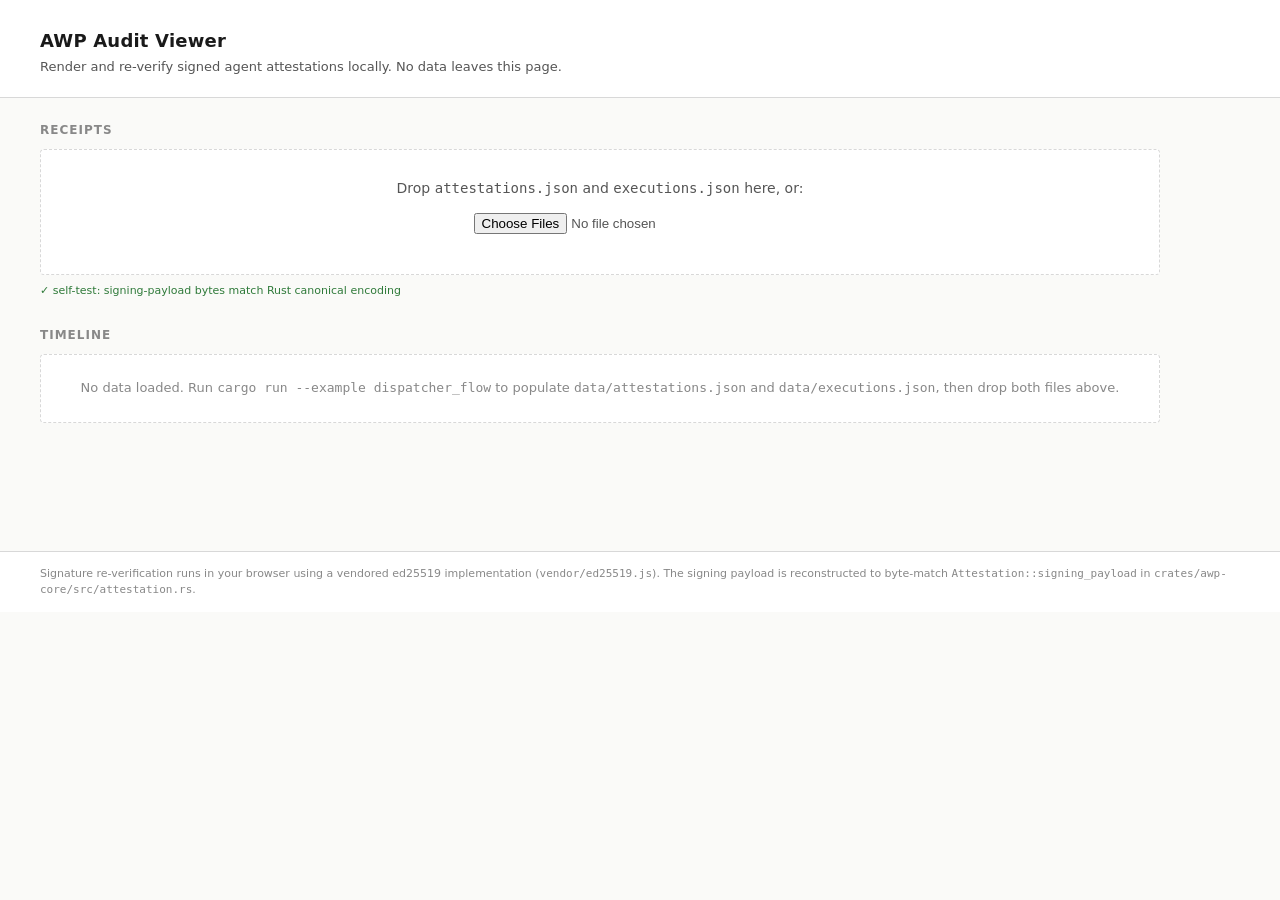
==== tools/audit-viewer/index.html @ ec7a4883 "feat(viewer): gtm phase 1 audit viewer for receipts Single-file static HTML viewer for AWP attestati" ====
<!DOCTYPE html>
<html lang="en">
<head>
<meta charset="utf-8">
<meta name="viewport" content="width=device-width,initial-scale=1">
<title>AWP Audit Viewer</title>
<style>
:root {
    --ink: #1a1a1a;
    --ink-muted: #555;
    --ink-faint: #888;
    --rule: #d8d8d8;
    --rule-soft: #ececec;
    --paper: #fafaf8;
    --paper-card: #ffffff;
    --green: #2f7a3a;
    --amber: #b07b00;
    --red: #a02020;
    --grey: #888;
}
* { box-sizing: border-box; }
html, body {
    margin: 0;
    padding: 0;
    background: var(--paper);
    color: var(--ink);
    font-family: -apple-system, BlinkMacSystemFont, "Segoe UI", system-ui,
        "Helvetica Neue", Arial, sans-serif;
    font-size: 14px;
    line-height: 1.45;
}
header {
    border-bottom: 1px solid var(--rule);
    padding: 28px 40px 20px 40px;
    background: var(--paper-card);
}
header h1 {
    margin: 0 0 4px 0;
    font-size: 18px;
    font-weight: 600;
    letter-spacing: 0.2px;
}
header p.lede {
    margin: 0;
    color: var(--ink-muted);
    font-size: 13px;
}
main {
    padding: 24px 40px 60px 40px;
    max-width: 1200px;
}
section {
    margin-bottom: 28px;
}
section h2 {
    margin: 0 0 10px 0;
    font-size: 12px;
    text-transform: uppercase;
    letter-spacing: 1px;
    color: var(--ink-faint);
    font-weight: 600;
}
.dropzone {
    border: 1.5px dashed var(--rule);
    background: var(--paper-card);
    border-radius: 4px;
    padding: 28px 24px;
    text-align: center;
    color: var(--ink-muted);
    transition: border-color 120ms ease, background 120ms ease;
}
.dropzone.dragover {
    border-color: var(--ink);
    background: #f4f1ea;
}
.dropzone p {
    margin: 0 0 8px 0;
}
.dropzone input[type=file] {
    margin-top: 6px;
}
.file-summary {
    margin-top: 12px;
    font-size: 12px;
    color: var(--ink-muted);
}
.file-summary span.ok { color: var(--green); }
.file-summary span.warn { color: var(--amber); }

table.timeline {
    width: 100%;
    border-collapse: collapse;
    background: var(--paper-card);
    border: 1px solid var(--rule);
}
table.timeline th, table.timeline td {
    text-align: left;
    padding: 10px 12px;
    border-bottom: 1px solid var(--rule-soft);
    vertical-align: top;
    font-variant-numeric: tabular-nums;
}
table.timeline th {
    font-size: 11px;
    text-transform: uppercase;
    letter-spacing: 0.6px;
    color: var(--ink-faint);
    background: #f4f2ee;
    border-bottom: 1px solid var(--rule);
    font-weight: 600;
}
table.timeline tr.row { cursor: pointer; }
table.timeline tr.row:hover { background: #f7f5f0; }
table.timeline tr.row.expanded { background: #f4f1ea; }
table.timeline td.col-time { white-space: nowrap; color: var(--ink-muted); width: 168px; }
table.timeline td.col-agents { white-space: nowrap; }
table.timeline td.col-input, table.timeline td.col-output { max-width: 240px; overflow: hidden; text-overflow: ellipsis; white-space: nowrap; }
table.timeline td.col-status { white-space: nowrap; width: 130px; }

.badge {
    display: inline-block;
    padding: 2px 8px;
    border-radius: 999px;
    font-size: 11px;
    font-weight: 600;
    letter-spacing: 0.3px;
    border: 1px solid transparent;
}
.badge.green { color: var(--green); border-color: var(--green); background: #ecf5ee; }
.badge.amber { color: var(--amber); border-color: var(--amber); background: #f7f0dc; }
.badge.red   { color: var(--red);   border-color: var(--red);   background: #f6e6e6; }
.badge.grey  { color: var(--grey);  border-color: var(--rule);  background: #f0f0f0; }

tr.detail > td {
    padding: 16px 20px 22px 20px;
    background: #f9f7f1;
    border-bottom: 1px solid var(--rule);
}
.receipt-pair {
    display: grid;
    grid-template-columns: 1fr 1fr;
    gap: 18px;
}
.receipt {
    background: var(--paper-card);
    border: 1px solid var(--rule);
    border-radius: 3px;
    padding: 14px 16px;
}
.receipt h3 {
    margin: 0 0 6px 0;
    font-size: 11px;
    text-transform: uppercase;
    letter-spacing: 0.8px;
    color: var(--ink-faint);
    font-weight: 600;
}
.receipt .agent-line {
    font-size: 13px;
    margin-bottom: 8px;
}
.kv {
    display: grid;
    grid-template-columns: 110px 1fr;
    gap: 4px 12px;
    font-size: 12px;
}
.kv dt {
    color: var(--ink-faint);
    font-weight: 500;
}
.kv dd {
    margin: 0;
    color: var(--ink);
    word-break: break-all;
    font-family: "SF Mono", Menlo, Consolas, "Liberation Mono", monospace;
}
.kv dd.plain { font-family: inherit; }
.verify-line {
    margin-top: 10px;
    font-size: 12px;
    border-top: 1px solid var(--rule-soft);
    padding-top: 8px;
}
.verify-line.ok  { color: var(--green); }
.verify-line.bad { color: var(--red); font-weight: 600; }
.verify-line.pending { color: var(--ink-faint); }

.empty {
    color: var(--ink-faint);
    background: var(--paper-card);
    border: 1px dashed var(--rule);
    border-radius: 4px;
    padding: 24px;
    text-align: center;
    font-size: 13px;
}
footer {
    color: var(--ink-faint);
    font-size: 11px;
    border-top: 1px solid var(--rule);
    padding: 14px 40px;
    background: var(--paper-card);
    margin-top: 40px;
}
.test-status {
    font-size: 11px;
    color: var(--ink-faint);
    margin-top: 8px;
}
.test-status.ok { color: var(--green); }
.test-status.bad { color: var(--red); font-weight: 600; }
.bad-line {
    background: #fbeaea;
    border: 1px solid var(--red);
    color: var(--red);
    padding: 8px 12px;
    border-radius: 3px;
    font-size: 12px;
    margin-top: 8px;
}
</style>
</head>
<body>
<header>
    <h1>AWP Audit Viewer</h1>
    <p class="lede">Render and re-verify signed agent attestations locally. No data leaves this page.</p>
</header>

<main>
    <section>
        <h2>Receipts</h2>
        <div id="dropzone" class="dropzone">
            <p>Drop <code>attestations.json</code> and <code>executions.json</code> here, or:</p>
            <input id="filepicker" type="file" multiple accept=".json,.jsonl,application/json">
            <div id="file-summary" class="file-summary"></div>
        </div>
        <div id="parity-status" class="test-status">Self-test pending&hellip;</div>
    </section>

    <section>
        <h2>Timeline</h2>
        <div id="timeline-host"></div>
    </section>
</main>

<footer>
    Signature re-verification runs in your browser using a vendored ed25519
    implementation (<code>vendor/ed25519.js</code>). The signing payload is
    reconstructed to byte-match <code>Attestation::signing_payload</code> in
    <code>crates/awp-core/src/attestation.rs</code>.
</footer>

<script src="vendor/ed25519.js"></script>
<script src="signing-payload.js"></script>
<script>
"use strict";

// ---------- model ----------------------------------------------------------

const state = {
    attestations: new Map(),     // id -> attestation
    executions: [],              // TaskExecutionRecord[]
    fileNames: { att: null, exec: null },
    expanded: new Set(),         // task_id strings (or "orphan-<id>")
};

const signingPayloadBytes = signingPayload.signingPayloadBytes;

// ---------- file ingestion -------------------------------------------------

function classifyJsonlLine(obj) {
    if (obj && typeof obj === "object") {
        if ("agent_pubkey" in obj && "signature" in obj) return "attestation";
        if ("task_id" in obj && "task_input" in obj) return "execution";
    }
    return null;
}

async function ingestFile(file) {
    const text = await file.text();
    const lines = text.split(/\r?\n/).filter((l) => l.trim().length > 0);
    let kind = null;
    let attCount = 0;
    let execCount = 0;
    let parseErrs = 0;
    for (const line of lines) {
        let obj;
        try { obj = JSON.parse(line); }
        catch (_) { parseErrs++; continue; }
        const k = classifyJsonlLine(obj);
        if (k === "attestation") {
            state.attestations.set(obj.id, obj);
            attCount++;
            kind = kind || "att";
        } else if (k === "execution") {
            state.executions.push(obj);
            execCount++;
            kind = kind || "exec";
        } else {
            parseErrs++;
        }
    }
    if (kind === "att") state.fileNames.att = file.name;
    if (kind === "exec") state.fileNames.exec = file.name;
    return { name: file.name, attCount, execCount, parseErrs, kind };
}

// ---------- formatting helpers ---------------------------------------------

function truncMid(s, head = 8, tail = 8) {
    if (!s) return "";
    if (s.length <= head + tail + 1) return s;
    return s.slice(0, head) + "…" + s.slice(-tail);
}

function truncEnd(s, n) {
    if (!s) return "";
    return s.length > n ? s.slice(0, n - 1) + "…" : s;
}

function fmtTimestamp(epochSeconds) {
    if (typeof epochSeconds !== "number") return "";
    try {
        const d = new Date(epochSeconds * 1000);
        // ISO local-ish: yyyy-mm-dd HH:MM:SSZ — readable, sortable.
        return d.toISOString().replace("T", " ").replace(".000Z", " UTC");
    } catch (_) { return String(epochSeconds); }
}

function statusToBadge(executionStatus, workerAtt, verifierAtt) {
    // Crypto check first: any constituent attestation with a known-bad
    // signature flips the row red regardless of execution status. The
    // verification cache is only populated after eagerVerifyAll() runs;
    // until then we fall through to the execution-status-derived badge.
    for (const att of [workerAtt, verifierAtt]) {
        if (att && verificationCache.get(att.id) === false) {
            return { cls: "red", label: "🔴 Signature invalid" };
        }
    }
    if (executionStatus && typeof executionStatus === "object") {
        if ("Failed" in executionStatus) {
            return { cls: "red", label: "🔴 Failed", detail: executionStatus.Failed };
        }
        if ("Complete" in executionStatus) {
            const c = executionStatus.Complete;
            if (c.attestation_valid && c.answer_correct) {
                return { cls: "green", label: "🟢 Verified" };
            }
            return {
                cls: "amber",
                label: "🟡 Verified (disputed)",
                detail: c,
            };
        }
    }
    if (typeof executionStatus === "string") {
        // Pending / WorkerRunning / etc. — surface as grey.
        return { cls: "grey", label: "⚪ " + executionStatus };
    }
    return { cls: "grey", label: "⚪ Unknown" };
}

function attestationStatusSummary(status) {
    if (status === "Completed") return "Completed";
    if (status && typeof status === "object") {
        if ("Failed" in status) return "Failed: " + status.Failed;
        if ("Verified" in status) {
            const v = status.Verified;
            return (
                "Verified — attestation_valid=" +
                v.attestation_valid +
                ", answer_correct=" +
                v.answer_correct
            );
        }
    }
    return JSON.stringify(status);
}

// ---------- timeline rendering ---------------------------------------------

function render() {
    renderFileSummary();
    renderTimeline();
}

function renderFileSummary() {
    const host = document.getElementById("file-summary");
    const parts = [];
    if (state.fileNames.att) {
        parts.push(
            `<span class="ok">${escapeHtml(state.fileNames.att)}</span>: ${state.attestations.size} attestation${state.attestations.size === 1 ? "" : "s"}`,
        );
    }
    if (state.fileNames.exec) {
        parts.push(
            `<span class="ok">${escapeHtml(state.fileNames.exec)}</span>: ${state.executions.length} execution${state.executions.length === 1 ? "" : "s"}`,
        );
    }
    if (parts.length === 0) {
        host.textContent = "";
    } else {
        host.innerHTML = "Loaded — " + parts.join(" · ");
    }
}

function escapeHtml(s) {
    return String(s)
        .replaceAll("&", "&amp;")
        .replaceAll("<", "&lt;")
        .replaceAll(">", "&gt;")
        .replaceAll('"', "&quot;")
        .replaceAll("'", "&#39;");
}

function renderTimeline() {
    const host = document.getElementById("timeline-host");
    if (state.executions.length === 0 && state.attestations.size === 0) {
        host.innerHTML =
            '<div class="empty">No data loaded. Run <code>cargo run --example dispatcher_flow</code> to populate <code>data/attestations.json</code> and <code>data/executions.json</code>, then drop both files above.</div>';
        return;
    }

    const referencedAttestationIds = new Set();
    for (const exec of state.executions) {
        if (exec.worker_attestation_id) referencedAttestationIds.add(exec.worker_attestation_id);
        if (exec.verifier_attestation_id) referencedAttestationIds.add(exec.verifier_attestation_id);
    }
    const orphans = [];
    for (const att of state.attestations.values()) {
        if (!referencedAttestationIds.has(att.id)) orphans.push(att);
    }

    // Sort executions by started_at ascending, then orphans by timestamp.
    const execs = state.executions
        .slice()
        .sort((a, b) => (a.started_at || 0) - (b.started_at || 0));
    orphans.sort((a, b) => (a.timestamp || 0) - (b.timestamp || 0));

    let html =
        '<table class="timeline"><thead><tr>' +
        "<th>Time</th>" +
        "<th>Agents (worker → verifier)</th>" +
        "<th>Task</th>" +
        "<th>Decision</th>" +
        "<th>Status</th>" +
        "</tr></thead><tbody>";

    for (const exec of execs) {
        html += renderExecutionRow(exec);
    }
    for (const att of orphans) {
        html += renderOrphanRow(att);
    }
    html += "</tbody></table>";
    host.innerHTML = html;

    // Schedule per-attestation re-verification for visible expanded rows.
    for (const key of state.expanded) {
        scheduleVerify(key);
    }
}

function renderExecutionRow(exec) {
    const workerAtt = exec.worker_attestation_id
        ? state.attestations.get(exec.worker_attestation_id) || null
        : null;
    const verifierAtt = exec.verifier_attestation_id
        ? state.attestations.get(exec.verifier_attestation_id) || null
        : null;
    const badge = statusToBadge(exec.status, workerAtt, verifierAtt);
    const key = "exec-" + exec.task_id;
    const expanded = state.expanded.has(key);

    const agents =
        (workerAtt ? escapeHtml(workerAtt.agent_id) : "—") +
        " → " +
        (verifierAtt ? escapeHtml(verifierAtt.agent_id) : "—");

    const decision = workerAtt
        ? escapeHtml(truncEnd(workerAtt.output, 36))
        : "<em style='color:var(--ink-faint)'>(no worker output)</em>";

    let row =
        `<tr class="row${expanded ? " expanded" : ""}" data-key="${escapeHtml(key)}">` +
        `<td class="col-time">${escapeHtml(fmtTimestamp(exec.started_at))}</td>` +
        `<td class="col-agents">${agents}</td>` +
        `<td class="col-input">${escapeHtml(truncEnd(exec.task_input || "", 32))}</td>` +
        `<td class="col-output">${decision}</td>` +
        `<td class="col-status"><span class="badge ${badge.cls}">${escapeHtml(badge.label)}</span></td>` +
        "</tr>";

    if (expanded) {
        row +=
            '<tr class="detail"><td colspan="5">' +
            renderDetailPair(workerAtt, verifierAtt, exec) +
            "</td></tr>";
    }
    return row;
}

function renderOrphanRow(att) {
    const key = "orphan-" + att.id;
    const expanded = state.expanded.has(key);
    const badge = { cls: "grey", label: "⚪ Orphan" };
    let row =
        `<tr class="row${expanded ? " expanded" : ""}" data-key="${escapeHtml(key)}">` +
        `<td class="col-time">${escapeHtml(fmtTimestamp(att.timestamp))}</td>` +
        `<td class="col-agents">${escapeHtml(att.agent_id)}</td>` +
        `<td class="col-input"><em style='color:var(--ink-faint)'>(no execution row)</em></td>` +
        `<td class="col-output">${escapeHtml(truncEnd(att.output || "", 36))}</td>` +
        `<td class="col-status"><span class="badge ${badge.cls}">${escapeHtml(badge.label)}</span></td>` +
        "</tr>";
    if (expanded) {
        row +=
            '<tr class="detail"><td colspan="5">' +
            renderDetailPair(att, null, null) +
            "</td></tr>";
    }
    return row;
}

function renderDetailPair(workerAtt, verifierAtt, exec) {
    let html = '<div class="receipt-pair">';
    html += renderReceipt("Worker receipt", workerAtt, exec);
    if (verifierAtt) {
        html += renderReceipt("Verifier receipt", verifierAtt, exec);
    } else if (exec) {
        html +=
            '<div class="receipt"><h3>Verifier receipt</h3>' +
            '<div class="agent-line" style="color:var(--ink-faint)">No verifier attestation for this execution.</div>' +
            "</div>";
    }
    html += "</div>";
    return html;
}

function renderReceipt(title, att, exec) {
    if (!att) {
        return (
            '<div class="receipt"><h3>' +
            escapeHtml(title) +
            "</h3>" +
            '<div class="agent-line" style="color:var(--ink-faint)">No attestation present.</div>' +
            "</div>"
        );
    }
    const refStr = att.references ? att.references : "—";
    return (
        '<div class="receipt" data-att-id="' +
        escapeHtml(att.id) +
        '"><h3>' +
        escapeHtml(title) +
        "</h3>" +
        '<div class="agent-line"><strong>' +
        escapeHtml(att.agent_id) +
        "</strong> &nbsp;·&nbsp; " +
        escapeHtml(fmtTimestamp(att.timestamp)) +
        "</div>" +
        '<dl class="kv">' +
        '<dt>id</dt><dd>' + escapeHtml(att.id) + "</dd>" +
        '<dt>pubkey</dt><dd>' + escapeHtml(truncMid(att.agent_pubkey, 8, 8)) + "</dd>" +
        '<dt>task hash</dt><dd>' + escapeHtml(truncMid(att.task_hash, 8, 8)) + "</dd>" +
        '<dt>output hash</dt><dd>' + escapeHtml(truncMid(att.output_hash, 8, 8)) + "</dd>" +
        '<dt class="plain">status</dt><dd class="plain">' +
        escapeHtml(attestationStatusSummary(att.status)) + "</dd>" +
        '<dt>references</dt><dd>' + escapeHtml(refStr === "—" ? "—" : truncMid(refStr, 8, 8)) + "</dd>" +
        '<dt>signature</dt><dd>' + escapeHtml(truncMid(att.signature, 8, 8)) + "</dd>" +
        "</dl>" +
        '<div class="verify-line pending" data-verify-for="' +
        escapeHtml(att.id) +
        '">⏳ verifying signature in browser&hellip;</div>' +
        "</div>"
    );
}

// ---------- in-browser signature verification ------------------------------

const verificationCache = new Map(); // attestation id -> boolean

async function verifyAttestation(att) {
    if (verificationCache.has(att.id)) return verificationCache.get(att.id);
    let ok = false;
    try {
        const payload = signingPayloadBytes(att);
        ok = await ed25519.verify(att.signature, payload, att.agent_pubkey);
    } catch (_) {
        ok = false;
    }
    verificationCache.set(att.id, ok);
    return ok;
}

function scheduleVerify(rowKey) {
    // Find every receipt under the expanded row and run verification.
    const rows = document.querySelectorAll(
        'tr.row[data-key="' + cssEscape(rowKey) + '"] + tr.detail',
    );
    rows.forEach((tr) => {
        tr.querySelectorAll(".verify-line[data-verify-for]").forEach(
            async (line) => {
                const id = line.getAttribute("data-verify-for");
                const att = state.attestations.get(id);
                if (!att) {
                    line.className = "verify-line bad";
                    line.textContent = "✗ attestation missing";
                    return;
                }
                const ok = await verifyAttestation(att);
                if (ok) {
                    line.className = "verify-line ok";
                    line.textContent = "✓ signature verified in browser";
                } else {
                    line.className = "verify-line bad";
                    line.textContent =
                        "✗ signature invalid — receipt has been altered or the key does not match";
                }
            },
        );
    });
}

function cssEscape(s) {
    return s.replace(/(["\\])/g, "\\$1");
}

// ---------- interactions ---------------------------------------------------

function onRowClick(ev) {
    let el = ev.target;
    while (el && el.tagName !== "TR") el = el.parentElement;
    if (!el || !el.classList.contains("row")) return;
    const key = el.getAttribute("data-key");
    if (!key) return;
    if (state.expanded.has(key)) state.expanded.delete(key);
    else state.expanded.add(key);
    render();
}

function setupDropzone() {
    const dz = document.getElementById("dropzone");
    const input = document.getElementById("filepicker");
    dz.addEventListener("dragover", (e) => {
        e.preventDefault();
        dz.classList.add("dragover");
    });
    dz.addEventListener("dragleave", () => dz.classList.remove("dragover"));
    dz.addEventListener("drop", async (e) => {
        e.preventDefault();
        dz.classList.remove("dragover");
        const files = Array.from(e.dataTransfer?.files || []);
        await ingestFiles(files);
    });
    input.addEventListener("change", async () => {
        const files = Array.from(input.files || []);
        await ingestFiles(files);
        input.value = "";
    });
    document.getElementById("timeline-host").addEventListener(
        "click",
        onRowClick,
    );
}

async function ingestFiles(files) {
    if (!files || files.length === 0) return;
    // Reset state on every drop so re-loading after a tamper test doesn't
    // accumulate stale data in the verification cache.
    state.attestations.clear();
    state.executions.length = 0;
    state.fileNames = { att: null, exec: null };
    state.expanded.clear();
    verificationCache.clear();
    const summaries = [];
    for (const f of files) {
        try {
            summaries.push(await ingestFile(f));
        } catch (err) {
            summaries.push({ name: f.name, error: String(err) });
        }
    }
    render();
    // Verify every loaded attestation up-front so badges reflect signature
    // validity without waiting for the user to expand each row. We
    // re-render once when verification completes — a single repaint is
    // cheap and avoids flicker for the common case (all valid).
    await eagerVerifyAll();
    render();
}

async function eagerVerifyAll() {
    const tasks = [];
    for (const att of state.attestations.values()) {
        if (!verificationCache.has(att.id)) {
            tasks.push(verifyAttestation(att));
        }
    }
    if (tasks.length > 0) await Promise.all(tasks);
}

// ---------- self-test: byte-parity with Rust signing payload ---------------
//
// Stored sample: a real Attestation produced by `cargo run --example
// dispatcher_flow`, with the exact JSON bytes that `Attestation::
// signing_payload` produces in Rust. Confirms that the `signingPayloadBytes`
// reconstruction in this file is byte-for-byte identical to the Rust
// canonical encoding. If this fails, signature verification cannot be
// trusted and the test status near the dropzone goes red.
const SELF_TEST_ATT = {
    id: "00000000-0000-0000-0000-000000000001",
    agent_id: "test-agent",
    agent_pubkey:
        "0000000000000000000000000000000000000000000000000000000000000000",
    task_hash:
        "1111111111111111111111111111111111111111111111111111111111111111",
    output_hash:
        "2222222222222222222222222222222222222222222222222222222222222222",
    output: "84",
    status: "Completed",
    references: null,
    timestamp: 1700000000,
    signature:
        "00000000000000000000000000000000000000000000000000000000000000000000000000000000000000000000000000000000000000000000000000000000",
};
const SELF_TEST_EXPECTED_PAYLOAD =
    '{"id":"00000000-0000-0000-0000-000000000001",' +
    '"agent_id":"test-agent",' +
    '"agent_pubkey":"0000000000000000000000000000000000000000000000000000000000000000",' +
    '"task_hash":"1111111111111111111111111111111111111111111111111111111111111111",' +
    '"output_hash":"2222222222222222222222222222222222222222222222222222222222222222",' +
    '"output":"84",' +
    '"status":"Completed",' +
    '"references":null,' +
    '"timestamp":1700000000}';

function runSelfTest() {
    const status = document.getElementById("parity-status");
    try {
        const got = new TextDecoder().decode(signingPayloadBytes(SELF_TEST_ATT));
        if (got === SELF_TEST_EXPECTED_PAYLOAD) {
            status.className = "test-status ok";
            status.textContent =
                "✓ self-test: signing-payload bytes match Rust canonical encoding";
            return true;
        }
        status.className = "test-status bad";
        status.textContent =
            "✗ self-test FAILED: signing-payload bytes do not match Rust canonical encoding";
        return false;
    } catch (e) {
        status.className = "test-status bad";
        status.textContent = "✗ self-test threw: " + String(e);
        return false;
    }
}

// ---------- bootstrap ------------------------------------------------------

window.addEventListener("DOMContentLoaded", () => {
    setupDropzone();
    runSelfTest();
    render();
});
</script>
</body>
</html>
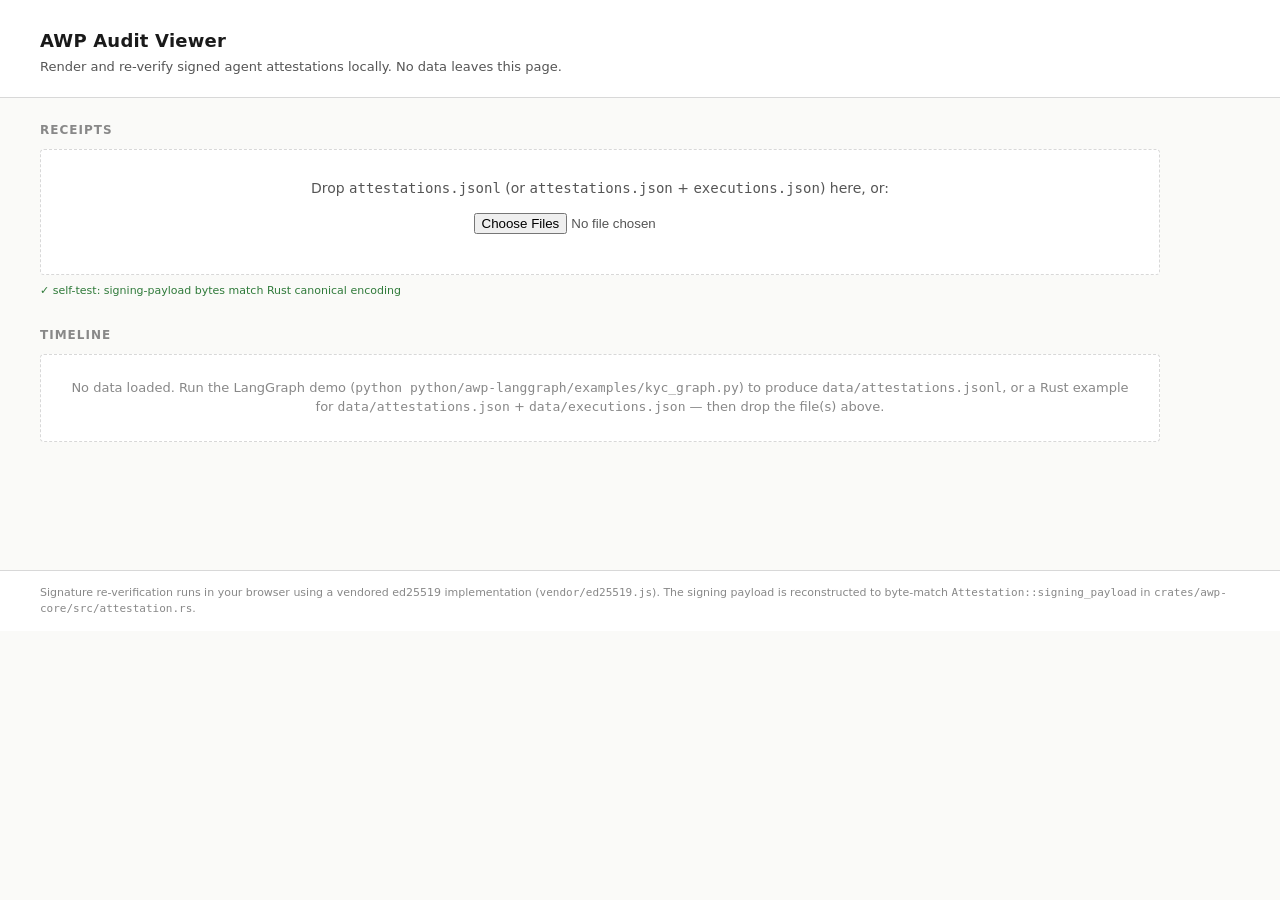
==== commit 4eea6282: "fix(viewer): render awp-langgraph SDK attestations as node rows The audit viewer keyed its timeline " ====
--- a/tools/audit-viewer/index.html
+++ b/tools/audit-viewer/index.html
@@ -185,6 +185,12 @@
 .verify-line.ok  { color: var(--green); }
 .verify-line.bad { color: var(--red); font-weight: 600; }
 .verify-line.pending { color: var(--ink-faint); }
+.identity-line {
+    margin-top: 6px;
+    font-size: 11px;
+    color: var(--ink-faint);
+}
+.identity-line.recurring { color: var(--ink-muted); }
 
 .empty {
     color: var(--ink-faint);
@@ -231,7 +237,7 @@
     <section>
         <h2>Receipts</h2>
         <div id="dropzone" class="dropzone">
-            <p>Drop <code>attestations.json</code> and <code>executions.json</code> here, or:</p>
+            <p>Drop <code>attestations.jsonl</code> (or <code>attestations.json</code> + <code>executions.json</code>) here, or:</p>
             <input id="filepicker" type="file" multiple accept=".json,.jsonl,application/json">
             <div id="file-summary" class="file-summary"></div>
         </div>
@@ -414,28 +420,59 @@
         .replaceAll("'", "&#39;");
 }
 
+// Per-pubkey occurrence index: for every attestation id, how many other
+// attestations with the *same* agent_pubkey precede it in the currently
+// loaded view (ordered by timestamp ascending, with id as tiebreaker).
+// Recomputed on every render so it reflects whatever the user has loaded.
+// Persistence-free — the viewer never remembers identities across page
+// loads.
+const previousByPubkey = new Map(); // attestation id -> integer
+
+function rebuildIdentityIndex() {
+    previousByPubkey.clear();
+    const seenSoFar = new Map(); // pubkey -> running count
+    const ordered = Array.from(state.attestations.values()).sort((a, b) => {
+        const t = (a.timestamp || 0) - (b.timestamp || 0);
+        return t !== 0 ? t : String(a.id).localeCompare(String(b.id));
+    });
+    for (const att of ordered) {
+        const pk = att.agent_pubkey || "";
+        const prior = seenSoFar.get(pk) || 0;
+        previousByPubkey.set(att.id, prior);
+        seenSoFar.set(pk, prior + 1);
+    }
+}
+
 function renderTimeline() {
     const host = document.getElementById("timeline-host");
     if (state.executions.length === 0 && state.attestations.size === 0) {
         host.innerHTML =
-            '<div class="empty">No data loaded. Run <code>cargo run --example dispatcher_flow</code> to populate <code>data/attestations.json</code> and <code>data/executions.json</code>, then drop both files above.</div>';
+            '<div class="empty">No data loaded. Run the LangGraph demo (<code>python python/awp-langgraph/examples/kyc_graph.py</code>) to produce <code>data/attestations.jsonl</code>, or a Rust example for <code>data/attestations.json</code> + <code>data/executions.json</code> — then drop the file(s) above.</div>';
         return;
     }
+    rebuildIdentityIndex();
 
     const referencedAttestationIds = new Set();
     for (const exec of state.executions) {
         if (exec.worker_attestation_id) referencedAttestationIds.add(exec.worker_attestation_id);
         if (exec.verifier_attestation_id) referencedAttestationIds.add(exec.verifier_attestation_id);
     }
-    const orphans = [];
+    const unreferenced = [];
     for (const att of state.attestations.values()) {
-        if (!referencedAttestationIds.has(att.id)) orphans.push(att);
-    }
-
-    // Sort executions by started_at ascending, then orphans by timestamp.
+        if (!referencedAttestationIds.has(att.id)) unreferenced.push(att);
+    }
+
+    // Attestations produced by the awp-langgraph SDK carry their semantics
+    // in the `output` JSON (`node_name`, plus `references`/`answer_correct`
+    // on verifier receipts) rather than in a separate executions.json. Pair
+    // them into node rows; anything left over is a genuine orphan.
+    const { nodeRows, orphans } = buildSdkNodeRows(unreferenced);
+
+    // Sort executions by started_at ascending, node rows + orphans by timestamp.
     const execs = state.executions
         .slice()
         .sort((a, b) => (a.started_at || 0) - (b.started_at || 0));
+    nodeRows.sort((a, b) => (a.timestamp || 0) - (b.timestamp || 0));
     orphans.sort((a, b) => (a.timestamp || 0) - (b.timestamp || 0));
 
     let html =
@@ -449,6 +486,9 @@
 
     for (const exec of execs) {
         html += renderExecutionRow(exec);
+    }
+    for (const node of nodeRows) {
+        html += renderSdkNodeRow(node);
     }
     for (const att of orphans) {
         html += renderOrphanRow(att);
@@ -495,6 +535,102 @@
         row +=
             '<tr class="detail"><td colspan="5">' +
             renderDetailPair(workerAtt, verifierAtt, exec) +
+            "</td></tr>";
+    }
+    return row;
+}
+
+// Parse an attestation's `output` field as an awp-langgraph SDK payload.
+// Returns the parsed object if it looks like one (`node_name` present), else
+// null — Rust-demo attestations carry plain strings here and fall through.
+function sdkPayload(att) {
+    if (!att || typeof att.output !== "string") return null;
+    let obj;
+    try { obj = JSON.parse(att.output); }
+    catch (_) { return null; }
+    if (obj && typeof obj === "object" && typeof obj.node_name === "string") {
+        return obj;
+    }
+    return null;
+}
+
+// Pair awp-langgraph SDK attestations into worker→verifier node rows. A
+// verifier receipt points at its worker via `references`. Whatever cannot be
+// paired or is not an SDK attestation is returned in `orphans` unchanged.
+function buildSdkNodeRows(unreferenced) {
+    const workers = [];
+    const verifiersByRef = new Map();
+    const orphans = [];
+
+    for (const att of unreferenced) {
+        const p = sdkPayload(att);
+        if (!p) { orphans.push(att); continue; }
+        if (p.references) {
+            verifiersByRef.set(p.references, { att, payload: p });
+        } else {
+            workers.push({ att, payload: p });
+        }
+    }
+
+    const nodeRows = [];
+    const claimedVerifiers = new Set();
+    for (const w of workers) {
+        const v = verifiersByRef.get(w.att.id) || null;
+        if (v) claimedVerifiers.add(w.att.id);
+        nodeRows.push({
+            workerAtt: w.att,
+            workerPayload: w.payload,
+            verifierAtt: v ? v.att : null,
+            verifierPayload: v ? v.payload : null,
+            timestamp: w.att.timestamp || 0,
+        });
+    }
+    // A verifier whose worker is missing is itself an orphan.
+    for (const [ref, v] of verifiersByRef) {
+        if (!claimedVerifiers.has(ref)) orphans.push(v.att);
+    }
+    return { nodeRows, orphans };
+}
+
+function sdkNodeBadge(node) {
+    for (const att of [node.workerAtt, node.verifierAtt]) {
+        if (att && verificationCache.get(att.id) === false) {
+            return { cls: "red", label: "🔴 Signature invalid" };
+        }
+    }
+    if (!node.verifierAtt) {
+        // Single-agent attestation — a valid, common path, not an error.
+        return { cls: "grey", label: "⚪ Attested" };
+    }
+    const v = node.verifierPayload;
+    if (v.attestation_valid && v.answer_correct) {
+        return { cls: "green", label: "🟢 Verified" };
+    }
+    return { cls: "amber", label: "🟡 Verified (disputed)" };
+}
+
+function renderSdkNodeRow(node) {
+    const key = "node-" + node.workerAtt.id;
+    const expanded = state.expanded.has(key);
+    const badge = sdkNodeBadge(node);
+
+    const agents =
+        escapeHtml(node.workerAtt.agent_id) +
+        " → " +
+        (node.verifierAtt ? escapeHtml(node.verifierAtt.agent_id) : "—");
+
+    let row =
+        `<tr class="row${expanded ? " expanded" : ""}" data-key="${escapeHtml(key)}">` +
+        `<td class="col-time">${escapeHtml(fmtTimestamp(node.workerAtt.timestamp))}</td>` +
+        `<td class="col-agents">${agents}</td>` +
+        `<td class="col-input">${escapeHtml(node.workerPayload.node_name)}</td>` +
+        `<td class="col-output">${escapeHtml(truncMid(node.workerPayload.output_hash, 8, 8))}</td>` +
+        `<td class="col-status"><span class="badge ${badge.cls}">${escapeHtml(badge.label)}</span></td>` +
+        "</tr>";
+    if (expanded) {
+        row +=
+            '<tr class="detail"><td colspan="5">' +
+            renderDetailPair(node.workerAtt, node.verifierAtt, null) +
             "</td></tr>";
     }
     return row;
@@ -547,6 +683,7 @@
         );
     }
     const refStr = att.references ? att.references : "—";
+    const identityLine = renderIdentityLine(att);
     return (
         '<div class="receipt" data-att-id="' +
         escapeHtml(att.id) +
@@ -568,9 +705,37 @@
         '<dt>references</dt><dd>' + escapeHtml(refStr === "—" ? "—" : truncMid(refStr, 8, 8)) + "</dd>" +
         '<dt>signature</dt><dd>' + escapeHtml(truncMid(att.signature, 8, 8)) + "</dd>" +
         "</dl>" +
+        identityLine +
         '<div class="verify-line pending" data-verify-for="' +
         escapeHtml(att.id) +
         '">⏳ verifying signature in browser&hellip;</div>' +
+        "</div>"
+    );
+}
+
+// "Same identity as N previous receipts in this view" — surfaces persistent
+// agent identities by counting prior attestations sharing this `agent_pubkey`
+// in the currently loaded view. First occurrence of a pubkey gets the
+// neutral "first occurrence in this view" line so reviewers see the field
+// is being tracked. Per the GTM Phase 1 plan, this is per-page-load only —
+// no persistence inside the viewer itself.
+function renderIdentityLine(att) {
+    const prior = previousByPubkey.get(att.id) || 0;
+    if (prior === 0) {
+        return (
+            '<div class="identity-line">' +
+            "First occurrence of this agent_pubkey in the current view." +
+            "</div>"
+        );
+    }
+    const noun = prior === 1 ? "receipt" : "receipts";
+    return (
+        '<div class="identity-line recurring">' +
+        "Same identity as " +
+        prior +
+        " previous " +
+        noun +
+        " in this view." +
         "</div>"
     );
 }
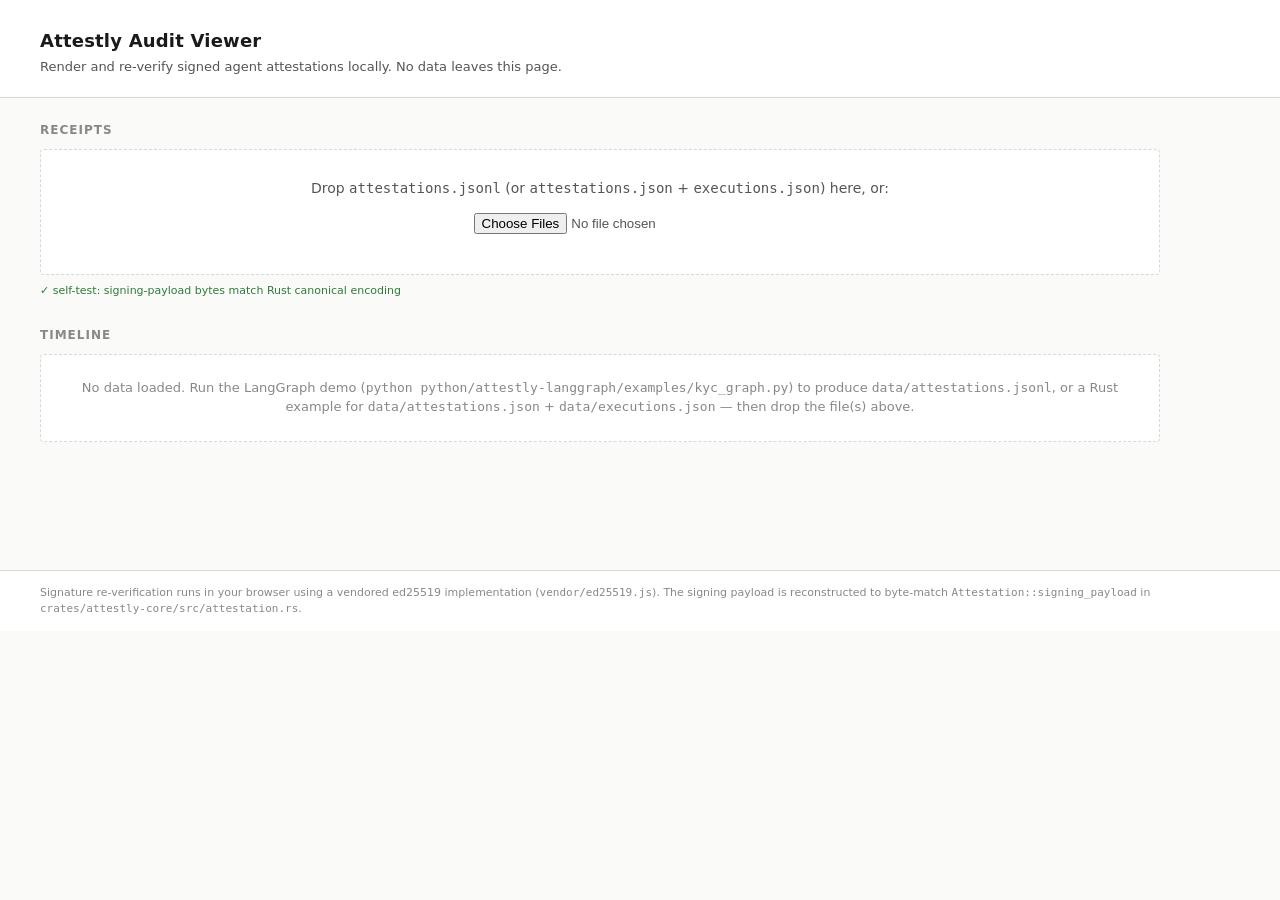
==== commit 734d344e: "docs(rename): rebrand AWP / Agent Work Protocol prose to Attestly - README, CLAUDE.md, docs/, docs/s" ====
--- a/tools/audit-viewer/index.html
+++ b/tools/audit-viewer/index.html
@@ -3,7 +3,7 @@
 <head>
 <meta charset="utf-8">
 <meta name="viewport" content="width=device-width,initial-scale=1">
-<title>AWP Audit Viewer</title>
+<title>Attestly Audit Viewer</title>
 <style>
 :root {
     --ink: #1a1a1a;
@@ -229,7 +229,7 @@
 </head>
 <body>
 <header>
-    <h1>AWP Audit Viewer</h1>
+    <h1>Attestly Audit Viewer</h1>
     <p class="lede">Render and re-verify signed agent attestations locally. No data leaves this page.</p>
 </header>
 
@@ -254,7 +254,7 @@
     Signature re-verification runs in your browser using a vendored ed25519
     implementation (<code>vendor/ed25519.js</code>). The signing payload is
     reconstructed to byte-match <code>Attestation::signing_payload</code> in
-    <code>crates/awp-core/src/attestation.rs</code>.
+    <code>crates/attestly-core/src/attestation.rs</code>.
 </footer>
 
 <script src="vendor/ed25519.js"></script>
@@ -447,7 +447,7 @@
     const host = document.getElementById("timeline-host");
     if (state.executions.length === 0 && state.attestations.size === 0) {
         host.innerHTML =
-            '<div class="empty">No data loaded. Run the LangGraph demo (<code>python python/awp-langgraph/examples/kyc_graph.py</code>) to produce <code>data/attestations.jsonl</code>, or a Rust example for <code>data/attestations.json</code> + <code>data/executions.json</code> — then drop the file(s) above.</div>';
+            '<div class="empty">No data loaded. Run the LangGraph demo (<code>python python/attestly-langgraph/examples/kyc_graph.py</code>) to produce <code>data/attestations.jsonl</code>, or a Rust example for <code>data/attestations.json</code> + <code>data/executions.json</code> — then drop the file(s) above.</div>';
         return;
     }
     rebuildIdentityIndex();
@@ -462,7 +462,7 @@
         if (!referencedAttestationIds.has(att.id)) unreferenced.push(att);
     }
 
-    // Attestations produced by the awp-langgraph SDK carry their semantics
+    // Attestations produced by the attestly-langgraph SDK carry their semantics
     // in the `output` JSON (`node_name`, plus `references`/`answer_correct`
     // on verifier receipts) rather than in a separate executions.json. Pair
     // them into node rows; anything left over is a genuine orphan.
@@ -540,7 +540,7 @@
     return row;
 }
 
-// Parse an attestation's `output` field as an awp-langgraph SDK payload.
+// Parse an attestation's `output` field as an attestly-langgraph SDK payload.
 // Returns the parsed object if it looks like one (`node_name` present), else
 // null — Rust-demo attestations carry plain strings here and fall through.
 function sdkPayload(att) {
@@ -554,7 +554,7 @@
     return null;
 }
 
-// Pair awp-langgraph SDK attestations into worker→verifier node rows. A
+// Pair attestly-langgraph SDK attestations into worker→verifier node rows. A
 // verifier receipt points at its worker via `references`. Whatever cannot be
 // paired or is not an SDK attestation is returned in `orphans` unchanged.
 function buildSdkNodeRows(unreferenced) {
